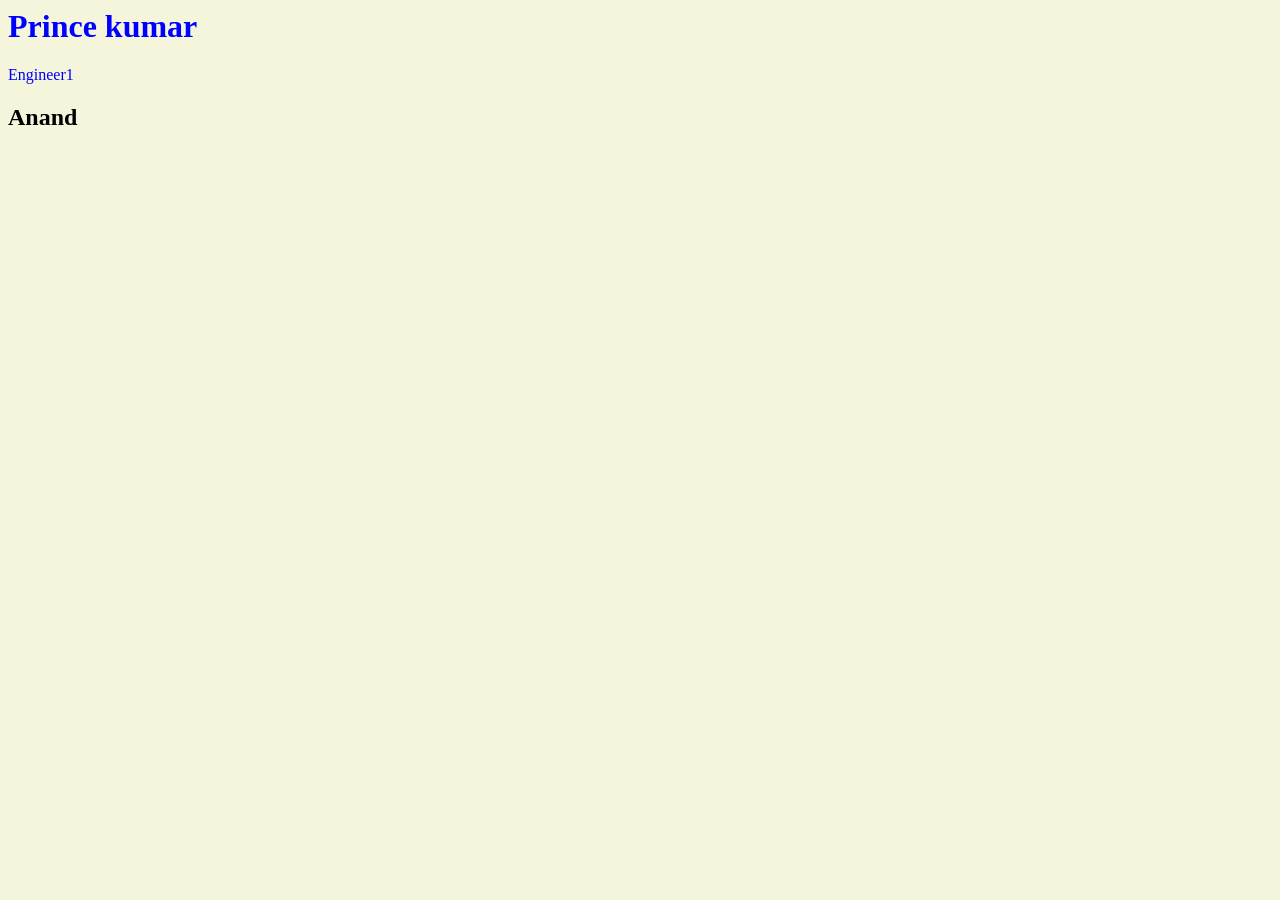
==== new.html @ 1e90472e "dgbdgbg" ====
<html>

<head>
    <title>About ud</title>
    <link rel="stylesheet" href="mystyle.css">
</head>

<body class="body-class">
    <h1 class="name">Prince kumar</h1>
    <div class="name">Engineer1</div>
    <h2>Anand</h2>
</body>

</html>
---- mystyle.css ----
.name {
    color: blue;
}

.body-class {
    background-color: beige;
}
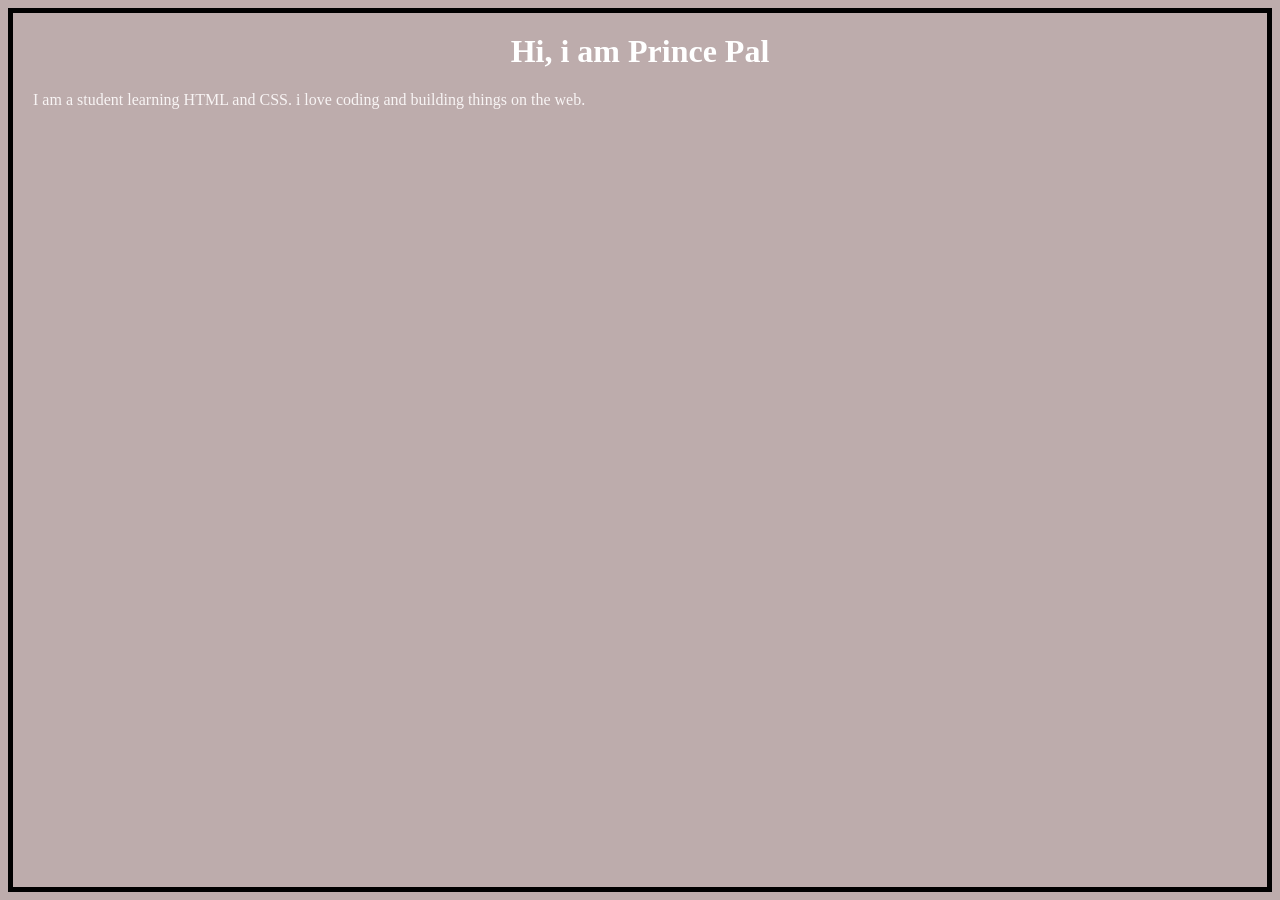
==== commit ac5f0e12: "joh" ====
--- a/new.html
+++ b/new.html
@@ -1,14 +1,13 @@
 <html>
 
 <head>
-    <title>About ud</title>
+    <title>About me</title>
     <link rel="stylesheet" href="mystyle.css">
 </head>
 
 <body class="body-class">
-    <h1 class="name">Prince kumar</h1>
-    <div class="name">Engineer1</div>
-    <h2>Anand</h2>
+    <h1 class="prince">Hi, i am Prince Pal</h1>
+    <div class="name">I am a student learning HTML and CSS. i love coding and building things on the web.</div>
 </body>
 
 </html>
--- a/mystyle.css
+++ b/mystyle.css
@@ -1,7 +1,16 @@
 .name {
-    color: blue;
+    color: rgb(248, 244, 244);
+}
+.body-class{
+    background-color: rgb(189, 172, 172);
+    border: 5px solid;
+    padding: 20px;
 }
 
-.body-class {
-    background-color: beige;
-}+.prince {
+    color: white;
+    text-align: center;
+}
+
+
+
